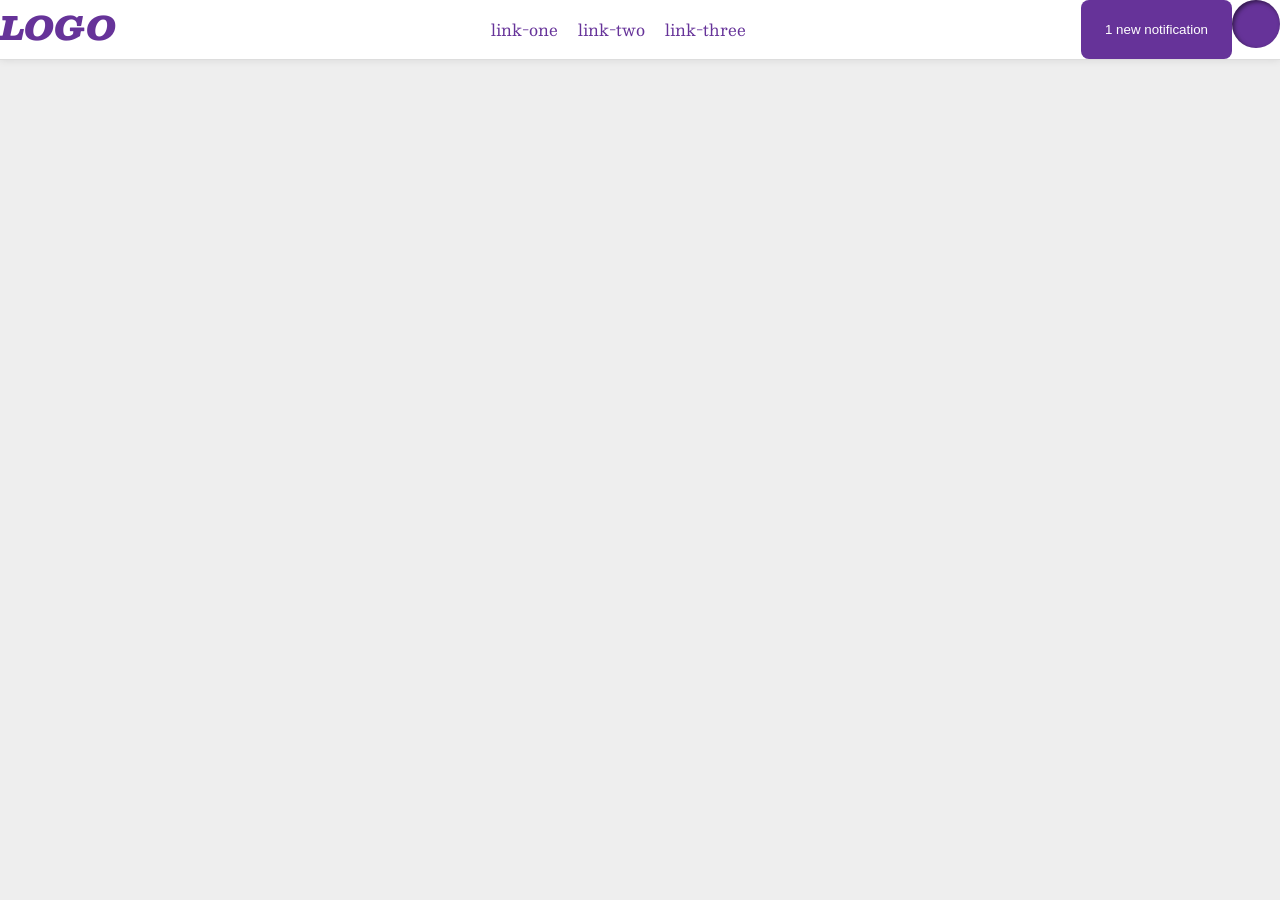
==== foundations/flex/03-flex-header-2/index.html @ 0ed8c69b "Group notification and profile img into one div" ====
<!DOCTYPE html>
<html lang="en">
  <head>
    <meta charset="UTF-8">
    <meta http-equiv="X-UA-Compatible" content="IE=edge">
    <meta name="viewport" content="width=device-width, initial-scale=1.0">
    <title>Flex Header 2</title>
    <link rel="stylesheet" href="style.css">
  </head>
  <body>
    <div class="header">
      <div class="logo">
        LOGO
      </div>
      <ul class="links">
        <li><a href="https://google.com">link-one</a></li>
        <li><a href="https://google.com">link-two</a></li>
        <li><a href="https://google.com">link-three</a></li>
      </ul>
      <div class="right">
      <button class="notifications">
        1 new notification
      </button>
      <div class="profile-image"></div>
      </div>
    </div>
  </body>
</html>
---- foundations/flex/03-flex-header-2/style.css ----
/* this is some magical font-importing.  
you'll learn about it later. */
@import url('https://fonts.googleapis.com/css2?family=Besley:ital,wght@0,400;1,900&display=swap');

body {
  margin: 0;
  background: #eee;
  font-family: Besley, serif;
}

.header {
  background: white;
  border-bottom: 1px solid #ddd;
  box-shadow: 0 0 8px rgba(0,0,0,.1);
  display: flex;
  justify-content: space-between;
}

.profile-image {
  background: rebeccapurple;
  box-shadow: inset 2px 2px 4px rgba(0,0,0,.5);
  border-radius: 50%;
  width: 48px;
  height: 48px;
}

.logo {
  color: rebeccapurple;
  font-size: 32px;
  font-weight: 900;
  font-style: italic;
}

button {
  border: none;
  border-radius: 8px;
  background: rebeccapurple;
  color: white;
  padding: 8px 24px;
}

a {
  /* this removes the line under our links */
  text-decoration: none;
  color: rebeccapurple;
}

ul {
  list-style-type: none;
  display: flex;
  gap: 20px;
}

.right {
  display: flex;
  justify-content: flex-end;
}
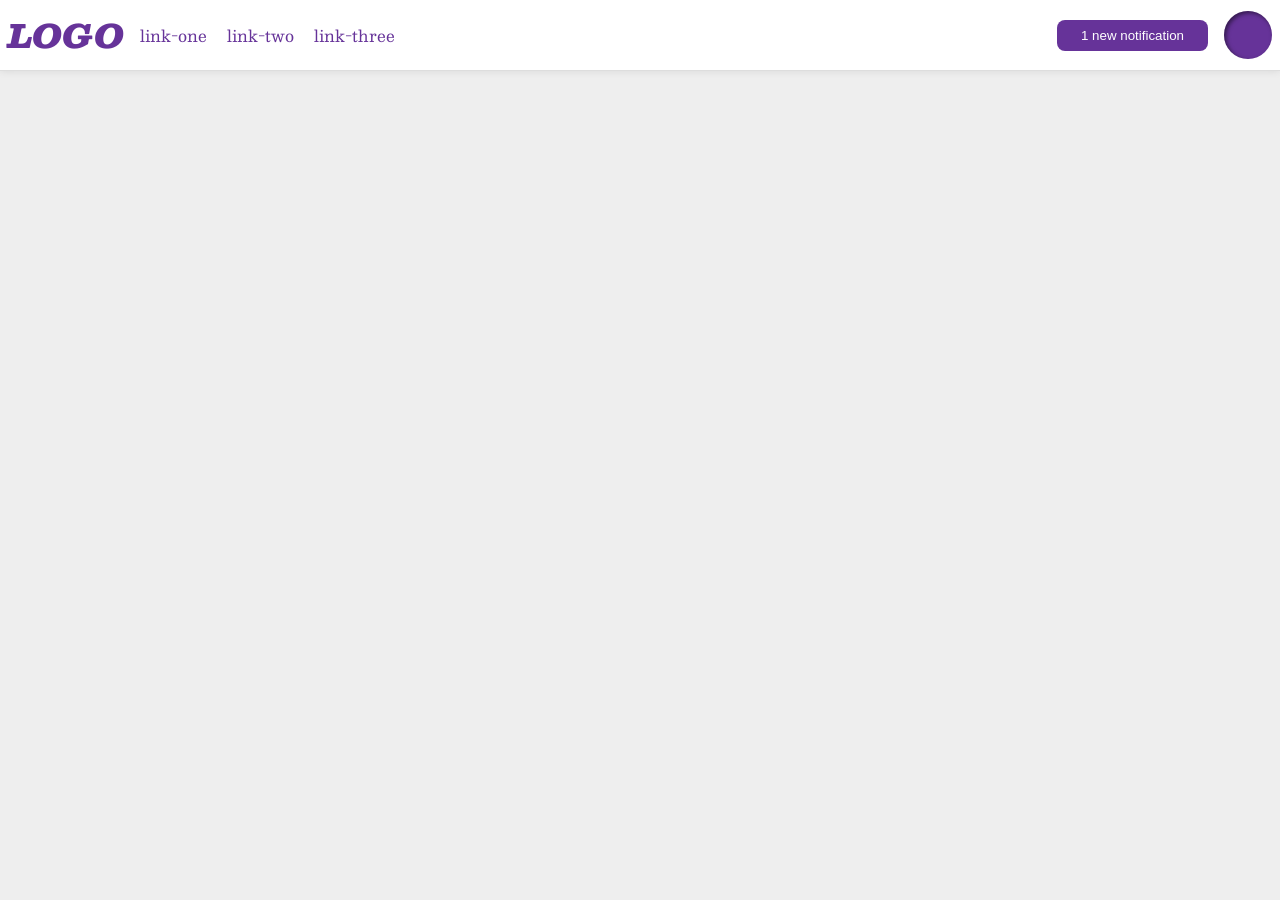
==== commit 3f192504: "Line up answer with TOP solution" ====
--- a/foundations/flex/03-flex-header-2/index.html
+++ b/foundations/flex/03-flex-header-2/index.html
@@ -9,6 +9,7 @@
   </head>
   <body>
     <div class="header">
+      <div class="left">
       <div class="logo">
         LOGO
       </div>
@@ -17,6 +18,7 @@
         <li><a href="https://google.com">link-two</a></li>
         <li><a href="https://google.com">link-three</a></li>
       </ul>
+      </div>
       <div class="right">
       <button class="notifications">
         1 new notification
--- a/foundations/flex/03-flex-header-2/style.css
+++ b/foundations/flex/03-flex-header-2/style.css
@@ -14,6 +14,7 @@
   box-shadow: 0 0 8px rgba(0,0,0,.1);
   display: flex;
   justify-content: space-between;
+  padding: 8px;
 }
 
 .profile-image {
@@ -49,9 +50,15 @@
   list-style-type: none;
   display: flex;
   gap: 20px;
+  padding: 0;
+  margin: 0;
 }
 
+.left, 
 .right {
   display: flex;
-  justify-content: flex-end;
-}+  align-items: center;
+  gap: 16px;
+}
+
+/* Odin-style refactor using left/right flex containers */
